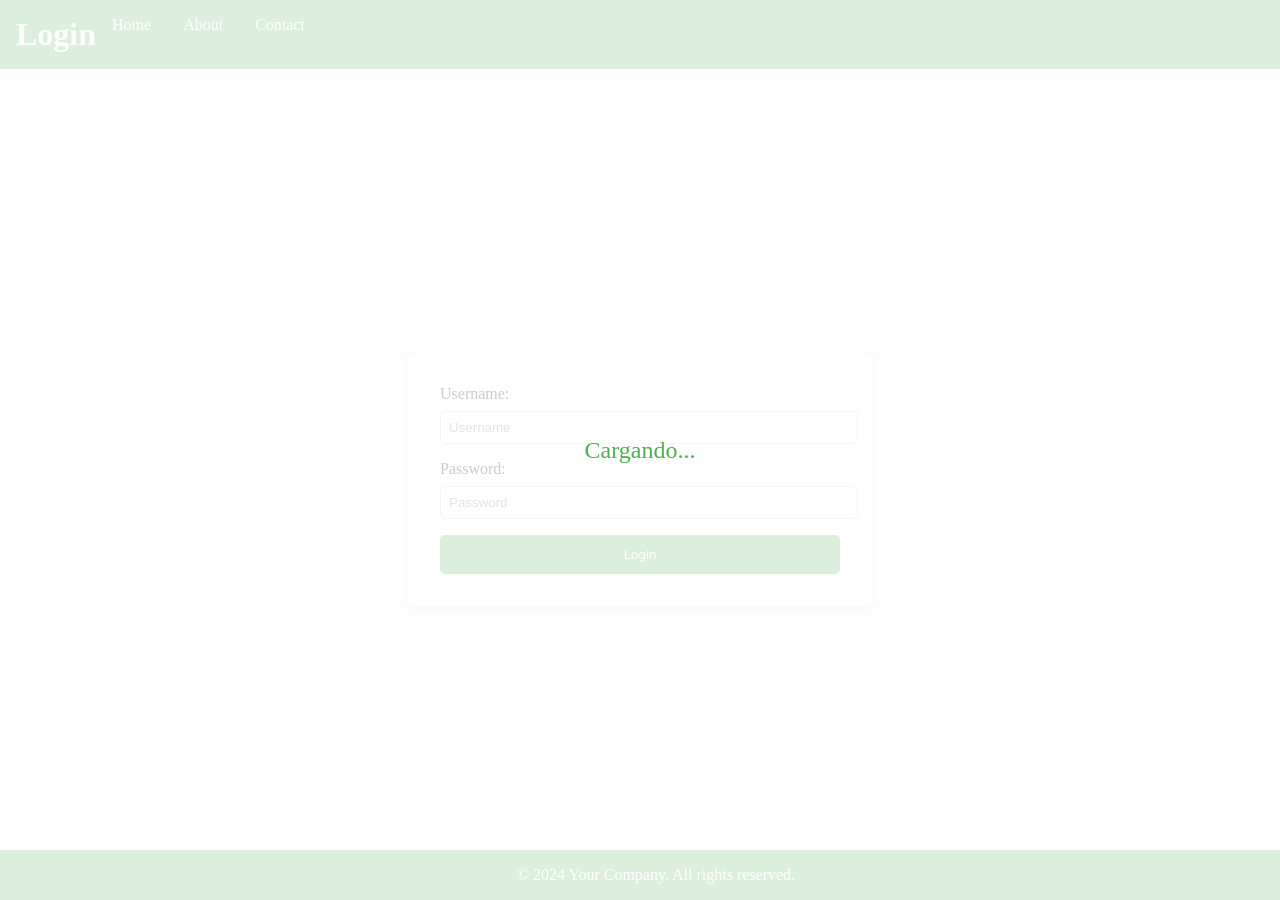
==== index.html @ 44736a05 "Subo taller 1" ====
<!DOCTYPE html>
<html lang="en">
<head>
<meta charset="UTF-8">
<meta name="viewport" content="width=device-width, initial-scale=1.0">
<link rel="icon" href="assets/img/favicon.png" type="image/x-icon">
<link rel="stylesheet" href="assets/css/style.css">
<title>Login</title>
</head>
<body>
<!-- Preloader -->
<div class="preloader" id="preloader">
<div class="spinner">Cargando...</div>
</div>
<header>
<h1>Login </h1>
<button class="toggle-button" id="toggle-button">☰</button>
<nav>
<ul>
<li><a href="#">Home</a></li>
<li><a href="#">About</a></li>
<li><a href="#">Contact</a></li>
</ul>
</nav>
</header>
<div class="login-container">
<form action="/login" method="POST">
<div class="validation-message" id="validation-message"></div>
<label for="username">Username:</label>
<input type="text" id="username" name="username" pattern="^ $[a-zA-7	heta-9\_]\{4,2	heta\}\Phi^{\prime\prime}$
title="Debe tener 4-20 caracteres, solo letras, números y guiones bajos"
placeholder="Username" required>
<label for="password">Password:</label>
<input type="password" id="password" pattern $=^{m\wedge}(?=.^{*}[a-z])(?=.^{*}[A-z])(?=.^{*}ackslash d).+\$^{n}$
title="Debe tener al menos una letra minúscula, una letra mayúscula y un número"
placeholder="Password"
name="password" required>
<button type="submit">Login</button>
</form>
</div>
<footer>
<p>&copy; 2024 Your Company. All rights reserved.</p>
</footer>
<script src="assets/js/main.js"></script>
</body>
</html>
---- assets/css/style.css ----
:root{
--primary-color: #4CAF50;
--secondary-color:#f44336;
--background-color: #f4f4f4;
--text-color: #333;
--font-family: 'Arial', sans-serif;
--font-size: 16px;
--border-radius: 5px;
--box-shadow: 0 2px 4px rgba(0, 0, 0, 0.1);
--transition-duration: 0.35;
}
html, body {
height: 100%;
margin: 0;
padding: 0;
}
body {
font-family: var(-font-family);
font-size: var(--font-size);
background-color: var(--background-color);
color: var(-text-color);
margin: 0;
padding: 0;
}
header {
background-color: var(--primary-color);
color: white;
padding: 1rem;
text-align: right;
display: flex;
}
nav {
margin-top: 1nem;
display: flex;
justify-content: center;
}
nav ul {
list-style: none;
padding: 0;
margin: 0;
display: flex;
row-gap: 1rem;
right: 0;
margin-left: auto;
margin-right: 1rem;
}
nav a{
color: white;
text-decoration: none;
margin: 0 1rem;
}
nav a:hover {
text-decoration: underline;
}
nav a.active {
font-weight: bold;
}
header h1 {
margin: 0;
font-size: 2rem;
}
.login-container {
display: flex;
justify-content: center;
align-items: center;
height: calc(100vh - 80px);
}
.login-container form {
background-color: white;
padding: 2rem;
border-radius: var(--border-radius);
box-shadow: var(--box-shadow);
width: 100%;
max-width: 400px;
}
.login-container label {
display: block;
margin-bottom: 0.5rem;
}
.login-container input {
width: 100%;
padding: 0.5rem;
margin-bottom: 1rem;
border: 1px solid #ccc;
border-radius: var(--border-radius);
}
.login-container button {
width: 100%;
padding: 0.75rem;
background-color: var(--primary-color);
color: white;
border: none;
border-radius: var(--border-radius);
cursor: pointer;
transition: background-color var(--transition-duration);
}
.login-container button:hover {
background-color: #45a049;
}
.validation-message {
margin-bottom: 1rem;
padding: 0.5rem;
border-radius: var(--border-radius);
display: none;
}
.validation-message.error {
background-color: var(--secondary-color);
color: white;
}
.validation-message.success {
background-color: var(--primary-color);
color: white;
}
.preloader {
position: fixed;
top: 0;
left: 0;
width: 100%;
height: 100%;
background-color: rgba(255, 255, 255, 0.8);
display: flex;
justify-content: center;
align-items: center;
z-index: 9999;
}
.spinner {
font-size: 1.5rem;
color: var(--primary-color);
}
footer {
background-color: var(--primary-color);
color: white;
text-align: center;
padding: 1rem;
position: fixed;
bottom: 0;
width: 100%;
}
footer p {
margin: 0;
}
.toggle-button {
display: none;
background-color: var(--primary-color);
color: white;
border: none;
padding: 0.5rem 1rem;
cursor: pointer;
font-size: 1.5rem;
}
@media (max-width: 600px) {
.login-container form {
padding: 1rem;
}
.toggle-button {
display: block;
}
nav {
display: none;
}
nav ul {
flex-direction: column;
align-items: center;
right: 0;
position: absolute;
top: 10px;
background-color: var(--secondary-color);
width: 200px;
border-radius: var(--border-radius);
}
nav ul li {
margin: 0.5rem 0;
border-top: 1px solid rgba(241, 237, 237, 0.3);
}
nav a {
margin: 0.5rem 0;
}
nav a.active {
font-weight: bold;
}
}
@media (max-width: 400px) {
.login-container form {
padding: 0.5rem;
}
.login-container button {
padding: 0.5rem;
}
}
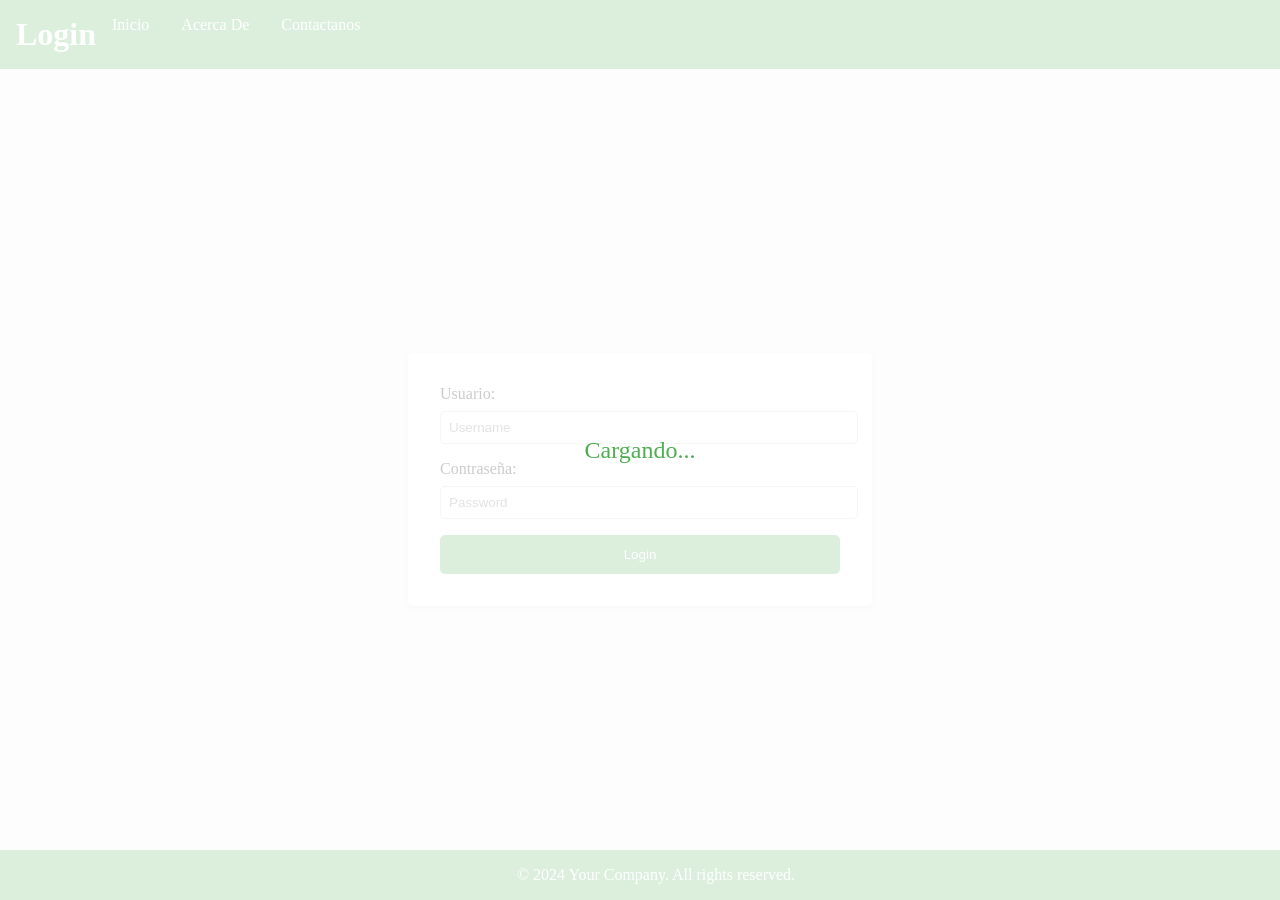
==== commit 42255fc6: "registro" ====
--- a/index.html
+++ b/index.html
@@ -17,20 +17,20 @@
 <button class="toggle-button" id="toggle-button">☰</button>
 <nav>
 <ul>
-<li><a href="#">Home</a></li>
-<li><a href="#">About</a></li>
-<li><a href="#">Contact</a></li>
+<li><a href="#">Inicio</a></li>
+<li><a href="#">Acerca De</a></li>
+<li><a href="#">Contactanos</a></li>
 </ul>
 </nav>
 </header>
 <div class="login-container">
 <form action="/login" method="POST">
 <div class="validation-message" id="validation-message"></div>
-<label for="username">Username:</label>
+<label for="username">Usuario:</label>
 <input type="text" id="username" name="username" pattern="^ $[a-zA-7	heta-9\_]\{4,2	heta\}\Phi^{\prime\prime}$
 title="Debe tener 4-20 caracteres, solo letras, números y guiones bajos"
 placeholder="Username" required>
-<label for="password">Password:</label>
+<label for="password">Contraseña:</label>
 <input type="password" id="password" pattern $=^{m\wedge}(?=.^{*}[a-z])(?=.^{*}[A-z])(?=.^{*}ackslash d).+\$^{n}$
 title="Debe tener al menos una letra minúscula, una letra mayúscula y un número"
 placeholder="Password"
